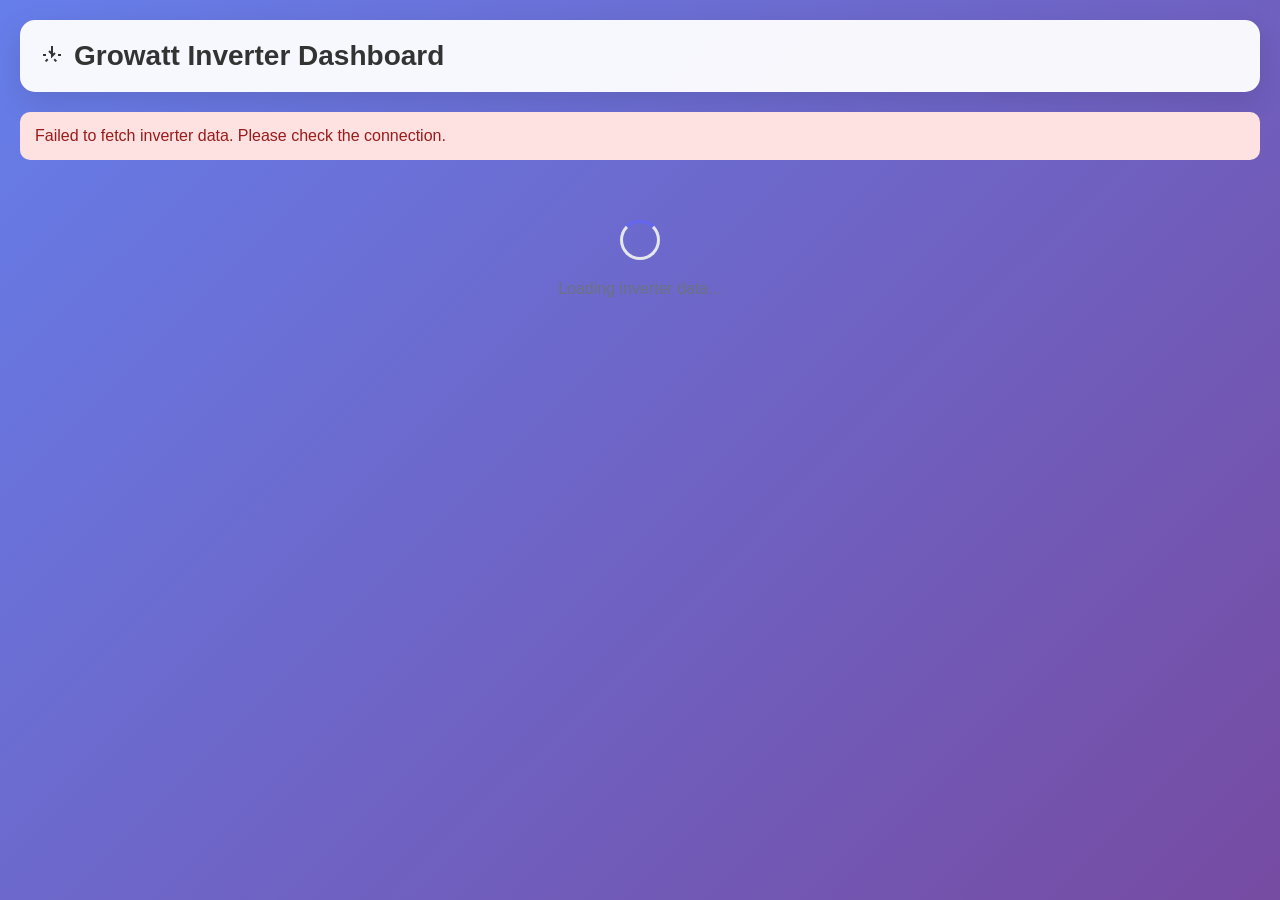
==== loxone_smart_home/templates/inverter_dashboard.html @ 91f9844d "feat: optimize Growatt inverter communication and add dashboard Major improvements to reduce inverte" ====
<!DOCTYPE html>
<html lang="en">
<head>
    <meta charset="UTF-8">
    <meta name="viewport" content="width=device-width, initial-scale=1.0">
    <title>Growatt Inverter Dashboard</title>
    <style>
        * {
            margin: 0;
            padding: 0;
            box-sizing: border-box;
        }
        
        body {
            font-family: -apple-system, BlinkMacSystemFont, 'Segoe UI', Roboto, Oxygen, Ubuntu, sans-serif;
            background: linear-gradient(135deg, #667eea 0%, #764ba2 100%);
            min-height: 100vh;
            padding: 20px;
        }
        
        .container {
            max-width: 1400px;
            margin: 0 auto;
        }
        
        header {
            background: rgba(255, 255, 255, 0.95);
            border-radius: 15px;
            padding: 20px;
            margin-bottom: 20px;
            box-shadow: 0 10px 30px rgba(0, 0, 0, 0.1);
        }
        
        h1 {
            color: #333;
            font-size: 28px;
            display: flex;
            align-items: center;
            gap: 10px;
        }
        
        .status-indicator {
            width: 12px;
            height: 12px;
            border-radius: 50%;
            display: inline-block;
            animation: pulse 2s infinite;
        }
        
        .status-indicator.online {
            background: #10b981;
        }
        
        .status-indicator.offline {
            background: #ef4444;
        }
        
        @keyframes pulse {
            0% { opacity: 1; }
            50% { opacity: 0.5; }
            100% { opacity: 1; }
        }
        
        .dashboard {
            display: grid;
            grid-template-columns: repeat(auto-fit, minmax(300px, 1fr));
            gap: 20px;
        }
        
        .card {
            background: rgba(255, 255, 255, 0.95);
            border-radius: 15px;
            padding: 20px;
            box-shadow: 0 10px 30px rgba(0, 0, 0, 0.1);
            transition: transform 0.3s ease;
        }
        
        .card:hover {
            transform: translateY(-5px);
        }
        
        .card h2 {
            color: #4c1d95;
            font-size: 18px;
            margin-bottom: 15px;
            display: flex;
            align-items: center;
            gap: 8px;
        }
        
        .metric {
            display: flex;
            justify-content: space-between;
            padding: 10px 0;
            border-bottom: 1px solid #e5e7eb;
        }
        
        .metric:last-child {
            border-bottom: none;
        }
        
        .metric.sub-metric {
            padding-left: 30px;
            font-size: 13px;
            opacity: 0.9;
        }
        
        .metric-label {
            color: #6b7280;
            font-size: 14px;
        }
        
        .metric-value {
            color: #111827;
            font-weight: 600;
            font-size: 16px;
        }
        
        .metric-value.positive {
            color: #10b981;
        }
        
        .metric-value.negative {
            color: #ef4444;
        }
        
        .metric-value.warning {
            color: #f59e0b;
        }
        
        .mode-badge {
            display: inline-block;
            padding: 4px 12px;
            border-radius: 20px;
            font-size: 14px;
            font-weight: 500;
        }
        
        .mode-badge.battery-first,
        .mode-badge.mode-battery {
            background: #dbeafe;
            color: #1e40af;
        }
        
        .mode-badge.load-first {
            background: #fef3c7;
            color: #92400e;
        }
        
        .mode-badge.grid-first,
        .mode-badge.mode-grid {
            background: #dcfce7;
            color: #166534;
        }
        
        .progress-bar {
            width: 100%;
            height: 20px;
            background: #e5e7eb;
            border-radius: 10px;
            overflow: hidden;
            margin-top: 5px;
        }
        
        .progress-fill {
            height: 100%;
            background: linear-gradient(90deg, #10b981, #34d399);
            transition: width 0.5s ease;
        }
        
        .last-update {
            text-align: center;
            color: rgba(255, 255, 255, 0.8);
            font-size: 14px;
            margin-top: 20px;
        }
        
        .error-message {
            background: #fee2e2;
            color: #991b1b;
            padding: 15px;
            border-radius: 10px;
            margin: 20px 0;
            display: none;
        }
        
        .loading {
            text-align: center;
            padding: 40px;
            color: #6b7280;
        }
        
        .spinner {
            border: 3px solid #e5e7eb;
            border-top: 3px solid #6366f1;
            border-radius: 50%;
            width: 40px;
            height: 40px;
            animation: spin 1s linear infinite;
            margin: 0 auto 20px;
        }
        
        @keyframes spin {
            0% { transform: rotate(0deg); }
            100% { transform: rotate(360deg); }
        }
        
        .schedule-item {
            display: flex;
            justify-content: space-between;
            padding: 8px 0;
            font-size: 14px;
        }
        
        .schedule-time {
            color: #4b5563;
        }
        
        .schedule-mode {
            font-weight: 500;
        }
        
        .price-chart {
            margin-top: 15px;
            height: 150px;
            position: relative;
        }
        
        .chart-bar {
            display: inline-block;
            width: calc(100% / 24 - 2px);
            background: #e5e7eb;
            margin: 0 1px;
            vertical-align: bottom;
            position: relative;
            transition: background 0.3s;
        }
        
        .chart-bar:hover {
            background: #9ca3af;
        }
        
        .chart-bar.active {
            background: #6366f1;
        }
        
        .chart-bar.cheapest {
            background: #10b981;
        }
        
        .chart-bar.expensive {
            background: #ef4444;
        }
    </style>
</head>
<body>
    <div class="container">
        <header>
            <h1>
                <svg width="24" height="24" viewBox="0 0 24 24" fill="none" stroke="currentColor" stroke-width="2">
                    <path d="M12 2v10l3-3M9 7l3 3M3 11h3M18 11h3M5.6 17.4l2.1-2.1M16.3 17.4l-2.1-2.1"/>
                </svg>
                Growatt Inverter Dashboard
                <span class="status-indicator" id="connectionStatus"></span>
            </h1>
        </header>
        
        <div class="error-message" id="errorMessage"></div>
        
        <div class="dashboard" id="dashboard">
            <div class="loading">
                <div class="spinner"></div>
                <p>Loading inverter data...</p>
            </div>
        </div>
        
        <div class="last-update" id="lastUpdate"></div>
    </div>
    
    <script>
        let updateInterval;
        let apiStatusData = null;
        
        async function fetchInverterData() {
            try {
                // Fetch both dashboard status and API status
                const [dashboardResponse, apiResponse] = await Promise.all([
                    fetch('/inverter/status'),
                    fetch('/api/growatt/status')
                ]);
                
                if (!dashboardResponse.ok) {
                    throw new Error(`Dashboard HTTP error! status: ${dashboardResponse.status}`);
                }
                
                const data = await dashboardResponse.json();
                
                // Try to get API status data if available
                if (apiResponse.ok) {
                    apiStatusData = await apiResponse.json();
                }
                
                updateDashboard(data);
                document.getElementById('errorMessage').style.display = 'none';
            } catch (error) {
                console.error('Error fetching inverter data:', error);
                showError('Failed to fetch inverter data. Please check the connection.');
            }
        }
        
        function updateDashboard(data) {
            const dashboard = document.getElementById('dashboard');
            
            // Update connection status
            const statusIndicator = document.getElementById('connectionStatus');
            statusIndicator.className = `status-indicator ${data.connected ? 'online' : 'offline'}`;
            
            // Build dashboard HTML
            dashboard.innerHTML = `
                <!-- System Status Card -->
                <div class="card">
                    <h2>
                        <svg width="20" height="20" viewBox="0 0 24 24" fill="none" stroke="currentColor" stroke-width="2">
                            <circle cx="12" cy="12" r="10"/>
                            <path d="M12 6v6l4 2"/>
                        </svg>
                        System Status
                    </h2>
                    <div class="metric">
                        <span class="metric-label">Mode</span>
                        <span class="metric-value">
                            <span class="mode-badge ${getModeClass(data.current_mode)}">${data.current_mode || 'Unknown'}</span>
                        </span>
                    </div>
                    <div class="metric">
                        <span class="metric-label">Inverter Time</span>
                        <span class="metric-value">${formatTime(data.inverter_time)}</span>
                    </div>
                    <div class="metric">
                        <span class="metric-label">Time Offset</span>
                        <span class="metric-value ${data.time_offset_minutes > 5 ? 'warning' : ''}">${data.time_offset_minutes || 0} min</span>
                    </div>
                    <div class="metric">
                        <span class="metric-label">Simulation Mode</span>
                        <span class="metric-value">${data.simulation_mode ? 'Yes' : 'No'}</span>
                    </div>
                </div>
                
                <!-- Power Flow Card -->
                <div class="card">
                    <h2>
                        <svg width="20" height="20" viewBox="0 0 24 24" fill="none" stroke="currentColor" stroke-width="2">
                            <path d="M13 2L3 14h9l-1 8 10-12h-9l1-8z"/>
                        </svg>
                        Power Flow
                    </h2>
                    <div class="metric">
                        <span class="metric-label">Solar Production</span>
                        <span class="metric-value positive">${formatPower(data.solar_power)} W</span>
                    </div>
                    <div class="metric">
                        <span class="metric-label">Battery Power</span>
                        <span class="metric-value ${data.battery_power > 0 ? 'positive' : 'negative'}">${formatPower(data.battery_power)} W</span>
                    </div>
                    <div class="metric">
                        <span class="metric-label">Grid Power</span>
                        <span class="metric-value ${data.grid_power < 0 ? 'positive' : 'negative'}">${formatPower(data.grid_power)} W</span>
                    </div>
                    <div class="metric">
                        <span class="metric-label">Load Power</span>
                        <span class="metric-value">${formatPower(data.load_power)} W</span>
                    </div>
                </div>
                
                <!-- Battery Status Card -->
                <div class="card">
                    <h2>
                        <svg width="20" height="20" viewBox="0 0 24 24" fill="none" stroke="currentColor" stroke-width="2">
                            <rect x="1" y="6" width="18" height="12" rx="2"/>
                            <path d="M23 10v4"/>
                        </svg>
                        Battery Status
                    </h2>
                    <div class="metric">
                        <span class="metric-label">State of Charge</span>
                        <span class="metric-value">${data.battery_soc || 0}%</span>
                    </div>
                    <div class="progress-bar">
                        <div class="progress-fill" style="width: ${data.battery_soc || 0}%"></div>
                    </div>
                    <div class="metric">
                        <span class="metric-label">Voltage</span>
                        <span class="metric-value">${formatVoltage(data.battery_voltage)} V</span>
                    </div>
                    <div class="metric">
                        <span class="metric-label">Current</span>
                        <span class="metric-value">${formatCurrent(data.battery_current)} A</span>
                    </div>
                    <div class="metric">
                        <span class="metric-label">Temperature</span>
                        <span class="metric-value ${data.battery_temp > 40 ? 'warning' : ''}">${data.battery_temp || '--'}°C</span>
                    </div>
                </div>
                
                <!-- Energy Prices Card -->
                <div class="card">
                    <h2>
                        <svg width="20" height="20" viewBox="0 0 24 24" fill="none" stroke="currentColor" stroke-width="2">
                            <path d="M12 2v20M17 5H9.5a3.5 3.5 0 000 7h5a3.5 3.5 0 010 7H6"/>
                        </svg>
                        Energy Prices
                    </h2>
                    <div class="metric">
                        <span class="metric-label">Current Price</span>
                        <span class="metric-value">${formatPrice(data.current_price)} CZK/kWh</span>
                    </div>
                    <div class="metric">
                        <span class="metric-label">Average Today</span>
                        <span class="metric-value">${formatPrice(data.avg_price_today)} CZK/kWh</span>
                    </div>
                    <div class="metric">
                        <span class="metric-label">Min/Max Today</span>
                        <span class="metric-value">${formatPrice(data.min_price_today)} - ${formatPrice(data.max_price_today)}</span>
                    </div>
                    <div class="metric">
                        <span class="metric-label">Export Threshold</span>
                        <span class="metric-value">${formatPrice(data.export_threshold)} CZK/kWh</span>
                    </div>
                    ${renderPriceChart(data.hourly_prices)}
                </div>
                
                <!-- Mode Control Status Card -->
                <div class="card">
                    <h2>
                        <svg width="20" height="20" viewBox="0 0 24 24" fill="none" stroke="currentColor" stroke-width="2">
                            <path d="M10.29 3.86L1.82 18a2 2 0 001.71 3h16.94a2 2 0 001.71-3L13.71 3.86a2 2 0 00-3.42 0z"/>
                        </svg>
                        Mode Control Status
                    </h2>
                    ${renderModeStatus()}
                </div>
                
                <!-- Schedule Card -->
                <div class="card">
                    <h2>
                        <svg width="20" height="20" viewBox="0 0 24 24" fill="none" stroke="currentColor" stroke-width="2">
                            <path d="M8 2v4M16 2v4M3 10h18M5 4h14a2 2 0 012 2v14a2 2 0 01-2 2H5a2 2 0 01-2-2V6a2 2 0 012-2z"/>
                        </svg>
                        Today's Schedule
                    </h2>
                    ${renderSchedule(data.schedule)}
                </div>
                
                <!-- Statistics Card -->
                <div class="card">
                    <h2>
                        <svg width="20" height="20" viewBox="0 0 24 24" fill="none" stroke="currentColor" stroke-width="2">
                            <path d="M3 3v18h18M8 17V9M12 17V5M16 17v-3"/>
                        </svg>
                        Daily Statistics
                    </h2>
                    <div class="metric">
                        <span class="metric-label">Energy Produced</span>
                        <span class="metric-value positive">${formatEnergy(data.daily_production)} kWh</span>
                    </div>
                    <div class="metric">
                        <span class="metric-label">Energy Consumed</span>
                        <span class="metric-value">${formatEnergy(data.daily_consumption)} kWh</span>
                    </div>
                    <div class="metric">
                        <span class="metric-label">Grid Import</span>
                        <span class="metric-value negative">${formatEnergy(data.daily_import)} kWh</span>
                    </div>
                    <div class="metric">
                        <span class="metric-label">Grid Export</span>
                        <span class="metric-value positive">${formatEnergy(data.daily_export)} kWh</span>
                    </div>
                </div>
            `;
            
            // Update last update time
            document.getElementById('lastUpdate').textContent = `Last updated: ${new Date().toLocaleTimeString()}`;
        }
        
        function getModeClass(mode) {
            if (!mode) return '';
            if (mode.includes('Battery First')) return 'battery-first';
            if (mode.includes('Load First')) return 'load-first';
            if (mode.includes('Grid First')) return 'grid-first';
            return '';
        }
        
        function formatPower(value) {
            if (value === null || value === undefined) return '--';
            return Math.abs(value).toLocaleString();
        }
        
        function formatVoltage(value) {
            if (value === null || value === undefined) return '--';
            return value.toFixed(1);
        }
        
        function formatCurrent(value) {
            if (value === null || value === undefined) return '--';
            return value.toFixed(1);
        }
        
        function formatPrice(value) {
            if (value === null || value === undefined) return '--';
            return value.toFixed(2);
        }
        
        function formatEnergy(value) {
            if (value === null || value === undefined) return '--';
            return value.toFixed(2);
        }
        
        function formatTime(timestamp) {
            if (!timestamp) return '--';
            return new Date(timestamp).toLocaleTimeString();
        }
        
        function renderModeStatus() {
            // Use API status data if available
            if (!apiStatusData || !apiStatusData.inverter_data) {
                return '<div class="metric"><span class="metric-label">Mode data not available</span></div>';
            }
            
            const inverterData = apiStatusData.inverter_data;
            let html = '';
            
            // Active Power Rate
            html += `
                <div class="metric">
                    <span class="metric-label">Active Power Rate</span>
                    <span class="metric-value">${inverterData.active_power_rate || 100}%</span>
                </div>
            `;
            
            // Battery First Mode Status
            const bfStatus = inverterData.battery_first_status || {};
            html += `
                <div class="metric">
                    <span class="metric-label">Battery First Mode</span>
                    <span class="metric-value">
                        <span class="mode-badge ${bfStatus.enabled ? 'mode-battery' : ''}">${bfStatus.enabled ? 'ACTIVE' : 'Inactive'}</span>
                    </span>
                </div>
            `;
            
            if (bfStatus.enabled) {
                html += `
                    <div class="metric sub-metric">
                        <span class="metric-label">Time Window</span>
                        <span class="metric-value">${bfStatus.start} - ${bfStatus.end}</span>
                    </div>
                    <div class="metric sub-metric">
                        <span class="metric-label">Stop SOC / Power Rate</span>
                        <span class="metric-value">${bfStatus.stop_soc}% / ${bfStatus.power_rate}%</span>
                    </div>
                `;
            }
            
            // Grid First Mode Status
            const gfStatus = inverterData.grid_first_status || {};
            html += `
                <div class="metric">
                    <span class="metric-label">Grid First Mode</span>
                    <span class="metric-value">
                        <span class="mode-badge ${gfStatus.enabled ? 'mode-grid' : ''}">${gfStatus.enabled ? 'ACTIVE' : 'Inactive'}</span>
                    </span>
                </div>
            `;
            
            if (gfStatus.enabled) {
                html += `
                    <div class="metric sub-metric">
                        <span class="metric-label">Time Window</span>
                        <span class="metric-value">${gfStatus.start} - ${gfStatus.end}</span>
                    </div>
                    <div class="metric sub-metric">
                        <span class="metric-label">Stop SOC / Power Rate</span>
                        <span class="metric-value">${gfStatus.stop_soc}% / ${gfStatus.power_rate}%</span>
                    </div>
                `;
            }
            
            return html;
        }
        
        function renderSchedule(schedule) {
            if (!schedule || schedule.length === 0) {
                return '<div class="metric"><span class="metric-label">No schedule configured</span></div>';
            }
            
            return schedule.map(item => `
                <div class="schedule-item">
                    <span class="schedule-time">${item.time}</span>
                    <span class="schedule-mode mode-badge ${getModeClass(item.mode)}">${item.mode}</span>
                </div>
            `).join('');
        }
        
        function renderPriceChart(prices) {
            if (!prices || prices.length === 0) {
                return '<div class="price-chart"><p style="text-align: center; color: #9ca3af;">No price data available</p></div>';
            }
            
            const maxPrice = Math.max(...prices.map(p => p.price));
            const minPrice = Math.min(...prices.map(p => p.price));
            const currentHour = new Date().getHours();
            
            const bars = prices.map((item, index) => {
                const height = ((item.price - minPrice) / (maxPrice - minPrice)) * 100;
                let className = 'chart-bar';
                if (index === currentHour) className += ' active';
                if (item.is_cheapest) className += ' cheapest';
                if (item.is_expensive) className += ' expensive';
                
                return `<div class="${className}" style="height: ${height}%" title="${item.hour}:00 - ${item.price.toFixed(2)} CZK/kWh"></div>`;
            }).join('');
            
            return `<div class="price-chart">${bars}</div>`;
        }
        
        function showError(message) {
            const errorDiv = document.getElementById('errorMessage');
            errorDiv.textContent = message;
            errorDiv.style.display = 'block';
        }
        
        // Initial load
        fetchInverterData();
        
        // Auto-refresh every 30 seconds
        updateInterval = setInterval(fetchInverterData, 30000);
        
        // Clean up on page unload
        window.addEventListener('beforeunload', () => {
            if (updateInterval) {
                clearInterval(updateInterval);
            }
        });
    </script>
</body>
</html>
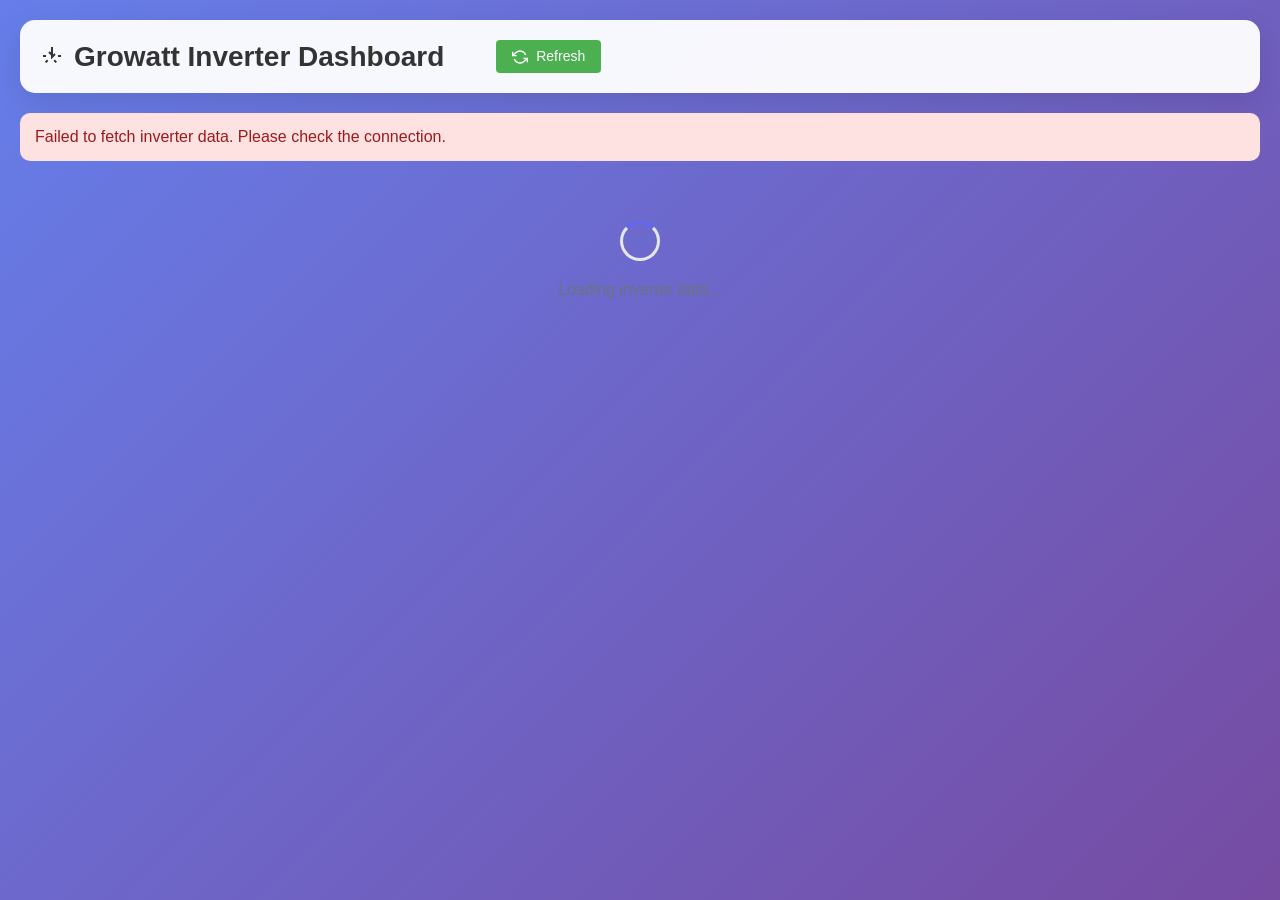
==== commit b6f5f324: "feat: disable auto-refresh and add manual refresh button - Disabled 30-second auto-refresh to preven" ====
--- a/loxone_smart_home/templates/inverter_dashboard.html
+++ b/loxone_smart_home/templates/inverter_dashboard.html
@@ -220,37 +220,15 @@
             font-weight: 500;
         }
         
-        .price-chart {
-            margin-top: 15px;
-            height: 150px;
-            position: relative;
-        }
-        
-        .chart-bar {
-            display: inline-block;
-            width: calc(100% / 24 - 2px);
-            background: #e5e7eb;
-            margin: 0 1px;
-            vertical-align: bottom;
-            position: relative;
-            transition: background 0.3s;
-        }
-        
-        .chart-bar:hover {
-            background: #9ca3af;
-        }
-        
-        .chart-bar.active {
-            background: #6366f1;
-        }
-        
-        .chart-bar.cheapest {
-            background: #10b981;
-        }
-        
-        .chart-bar.expensive {
-            background: #ef4444;
-        }
+        #refreshButton:hover:not(:disabled) {
+            background: #45a049 !important;
+        }
+        
+        #refreshButton:disabled {
+            opacity: 0.6;
+            cursor: not-allowed;
+        }
+        
     </style>
 </head>
 <body>
@@ -262,6 +240,12 @@
                 </svg>
                 Growatt Inverter Dashboard
                 <span class="status-indicator" id="connectionStatus"></span>
+                <button id="refreshButton" onclick="fetchInverterData()" style="margin-left: 20px; padding: 8px 16px; background: #4CAF50; color: white; border: none; border-radius: 4px; cursor: pointer; font-size: 14px;">
+                    <svg width="16" height="16" viewBox="0 0 24 24" fill="none" stroke="currentColor" stroke-width="2" style="vertical-align: middle; margin-right: 4px;">
+                        <path d="M1 4v6h6M23 20v-6h-6M20.49 9A9 9 0 0 0 5.64 5.64L1 10m22 4l-4.64 4.36A9 9 0 0 1 3.51 15"/>
+                    </svg>
+                    Refresh
+                </button>
             </h1>
         </header>
         
@@ -333,14 +317,6 @@
                         </span>
                     </div>
                     <div class="metric">
-                        <span class="metric-label">Inverter Time</span>
-                        <span class="metric-value">${formatTime(data.inverter_time)}</span>
-                    </div>
-                    <div class="metric">
-                        <span class="metric-label">Time Offset</span>
-                        <span class="metric-value ${data.time_offset_minutes > 5 ? 'warning' : ''}">${data.time_offset_minutes || 0} min</span>
-                    </div>
-                    <div class="metric">
                         <span class="metric-label">Simulation Mode</span>
                         <span class="metric-value">${data.simulation_mode ? 'Yes' : 'No'}</span>
                     </div>
@@ -408,36 +384,48 @@
                         <svg width="20" height="20" viewBox="0 0 24 24" fill="none" stroke="currentColor" stroke-width="2">
                             <path d="M12 2v20M17 5H9.5a3.5 3.5 0 000 7h5a3.5 3.5 0 010 7H6"/>
                         </svg>
-                        Energy Prices
-                    </h2>
-                    <div class="metric">
-                        <span class="metric-label">Current Price</span>
-                        <span class="metric-value">${formatPrice(data.current_price)} CZK/kWh</span>
-                    </div>
-                    <div class="metric">
-                        <span class="metric-label">Average Today</span>
-                        <span class="metric-value">${formatPrice(data.avg_price_today)} CZK/kWh</span>
-                    </div>
-                    <div class="metric">
-                        <span class="metric-label">Min/Max Today</span>
-                        <span class="metric-value">${formatPrice(data.min_price_today)} - ${formatPrice(data.max_price_today)}</span>
-                    </div>
-                    <div class="metric">
-                        <span class="metric-label">Export Threshold</span>
-                        <span class="metric-value">${formatPrice(data.export_threshold)} CZK/kWh</span>
-                    </div>
-                    ${renderPriceChart(data.hourly_prices)}
-                </div>
-                
-                <!-- Mode Control Status Card -->
-                <div class="card">
-                    <h2>
-                        <svg width="20" height="20" viewBox="0 0 24 24" fill="none" stroke="currentColor" stroke-width="2">
-                            <path d="M10.29 3.86L1.82 18a2 2 0 001.71 3h16.94a2 2 0 001.71-3L13.71 3.86a2 2 0 00-3.42 0z"/>
-                        </svg>
-                        Mode Control Status
-                    </h2>
-                    ${renderModeStatus()}
+                        Configuration
+                    </h2>
+                    <div class="metric">
+                        <span class="metric-label">Export Price Threshold</span>
+                        <span class="metric-value">${data.export_threshold} EUR/MWh</span>
+                    </div>
+                    <div class="metric">
+                        <span class="metric-label">Season Mode</span>
+                        <span class="metric-value">${data.season_mode || 'Unknown'}</span>
+                    </div>
+                    <div class="metric">
+                        <span class="metric-label">AC Enabled</span>
+                        <span class="metric-value">${data.ac_enabled ? 'Yes' : 'No'}</span>
+                    </div>
+                    <div class="metric">
+                        <span class="metric-label">Export Enabled</span>
+                        <span class="metric-value">${data.export_enabled ? 'Yes' : 'No'}</span>
+                    </div>
+                </div>
+                
+                <!-- Battery First Mode Card -->
+                <div class="card">
+                    <h2>
+                        <svg width="20" height="20" viewBox="0 0 24 24" fill="none" stroke="currentColor" stroke-width="2">
+                            <rect x="1" y="6" width="18" height="12" rx="2" ry="2"/>
+                            <line x1="23" y1="13" x2="23" y2="11"/>
+                            <rect x="4" y="9" width="6" height="6" fill="currentColor"/>
+                        </svg>
+                        Battery First Mode
+                    </h2>
+                    ${renderBatteryFirstStatus()}
+                </div>
+                
+                <!-- Grid First Mode Card -->
+                <div class="card">
+                    <h2>
+                        <svg width="20" height="20" viewBox="0 0 24 24" fill="none" stroke="currentColor" stroke-width="2">
+                            <path d="M12 2v10l3-3M9 7l3 3M3 11h3M18 11h3M5.6 17.4l2.1-2.1M16.3 17.4l-2.1-2.1"/>
+                        </svg>
+                        Grid First Mode
+                    </h2>
+                    ${renderGridFirstStatus()}
                 </div>
                 
                 <!-- Schedule Card -->
@@ -520,70 +508,58 @@
             return new Date(timestamp).toLocaleTimeString();
         }
         
-        function renderModeStatus() {
+        function renderBatteryFirstStatus() {
             // Use API status data if available
             if (!apiStatusData || !apiStatusData.inverter_data) {
-                return '<div class="metric"><span class="metric-label">Mode data not available</span></div>';
+                return '<div class="metric"><span class="metric-label">Battery mode data not available</span></div>';
             }
             
             const inverterData = apiStatusData.inverter_data;
+            const batteryData = inverterData.battery_first_data || {};
             let html = '';
             
-            // Active Power Rate
+            // Display raw JSON data from inverter
             html += `
                 <div class="metric">
-                    <span class="metric-label">Active Power Rate</span>
-                    <span class="metric-value">${inverterData.active_power_rate || 100}%</span>
-                </div>
+                    <span class="metric-label">Inverter Response:</span>
+                </div>
+                <pre style="background: #f0f0f0; padding: 10px; border-radius: 4px; overflow-x: auto; font-size: 12px;">
+${JSON.stringify(batteryData, null, 2)}
+                </pre>
             `;
             
-            // Battery First Mode Status
-            const bfStatus = inverterData.battery_first_status || {};
+            // Active Power Rate (applies to all modes)
+            if (inverterData.active_power_rate !== undefined) {
+                html += `
+                    <div class="metric" style="margin-top: 15px;">
+                        <span class="metric-label"><strong>Current Power Rate</strong></span>
+                        <span class="metric-value">${inverterData.active_power_rate}%</span>
+                    </div>
+                `;
+            }
+            
+            return html;
+        }
+        
+        function renderGridFirstStatus() {
+            // Use API status data if available
+            if (!apiStatusData || !apiStatusData.inverter_data) {
+                return '<div class="metric"><span class="metric-label">Grid mode data not available</span></div>';
+            }
+            
+            const inverterData = apiStatusData.inverter_data;
+            const gridData = inverterData.grid_first_data || {};
+            let html = '';
+            
+            // Display raw JSON data from inverter
             html += `
                 <div class="metric">
-                    <span class="metric-label">Battery First Mode</span>
-                    <span class="metric-value">
-                        <span class="mode-badge ${bfStatus.enabled ? 'mode-battery' : ''}">${bfStatus.enabled ? 'ACTIVE' : 'Inactive'}</span>
-                    </span>
-                </div>
+                    <span class="metric-label">Inverter Response:</span>
+                </div>
+                <pre style="background: #f0f0f0; padding: 10px; border-radius: 4px; overflow-x: auto; font-size: 12px;">
+${JSON.stringify(gridData, null, 2)}
+                </pre>
             `;
-            
-            if (bfStatus.enabled) {
-                html += `
-                    <div class="metric sub-metric">
-                        <span class="metric-label">Time Window</span>
-                        <span class="metric-value">${bfStatus.start} - ${bfStatus.end}</span>
-                    </div>
-                    <div class="metric sub-metric">
-                        <span class="metric-label">Stop SOC / Power Rate</span>
-                        <span class="metric-value">${bfStatus.stop_soc}% / ${bfStatus.power_rate}%</span>
-                    </div>
-                `;
-            }
-            
-            // Grid First Mode Status
-            const gfStatus = inverterData.grid_first_status || {};
-            html += `
-                <div class="metric">
-                    <span class="metric-label">Grid First Mode</span>
-                    <span class="metric-value">
-                        <span class="mode-badge ${gfStatus.enabled ? 'mode-grid' : ''}">${gfStatus.enabled ? 'ACTIVE' : 'Inactive'}</span>
-                    </span>
-                </div>
-            `;
-            
-            if (gfStatus.enabled) {
-                html += `
-                    <div class="metric sub-metric">
-                        <span class="metric-label">Time Window</span>
-                        <span class="metric-value">${gfStatus.start} - ${gfStatus.end}</span>
-                    </div>
-                    <div class="metric sub-metric">
-                        <span class="metric-label">Stop SOC / Power Rate</span>
-                        <span class="metric-value">${gfStatus.stop_soc}% / ${gfStatus.power_rate}%</span>
-                    </div>
-                `;
-            }
             
             return html;
         }
@@ -601,27 +577,6 @@
             `).join('');
         }
         
-        function renderPriceChart(prices) {
-            if (!prices || prices.length === 0) {
-                return '<div class="price-chart"><p style="text-align: center; color: #9ca3af;">No price data available</p></div>';
-            }
-            
-            const maxPrice = Math.max(...prices.map(p => p.price));
-            const minPrice = Math.min(...prices.map(p => p.price));
-            const currentHour = new Date().getHours();
-            
-            const bars = prices.map((item, index) => {
-                const height = ((item.price - minPrice) / (maxPrice - minPrice)) * 100;
-                let className = 'chart-bar';
-                if (index === currentHour) className += ' active';
-                if (item.is_cheapest) className += ' cheapest';
-                if (item.is_expensive) className += ' expensive';
-                
-                return `<div class="${className}" style="height: ${height}%" title="${item.hour}:00 - ${item.price.toFixed(2)} CZK/kWh"></div>`;
-            }).join('');
-            
-            return `<div class="price-chart">${bars}</div>`;
-        }
         
         function showError(message) {
             const errorDiv = document.getElementById('errorMessage');
@@ -632,15 +587,26 @@
         // Initial load
         fetchInverterData();
         
-        // Auto-refresh every 30 seconds
-        updateInterval = setInterval(fetchInverterData, 30000);
-        
-        // Clean up on page unload
-        window.addEventListener('beforeunload', () => {
-            if (updateInterval) {
-                clearInterval(updateInterval);
-            }
-        });
+        // Disabled auto-refresh to avoid flooding Modbus
+        // Users can manually refresh using the button
+        // updateInterval = setInterval(fetchInverterData, 30000);
+        
+        // Add loading indication to refresh button
+        window.fetchInverterData = async function() {
+            const refreshBtn = document.getElementById('refreshButton');
+            const originalContent = refreshBtn.innerHTML;
+            refreshBtn.innerHTML = '<span style="display: inline-block; animation: spin 1s linear infinite;">⟳</span> Loading...';
+            refreshBtn.disabled = true;
+            
+            // Call the original fetchInverterData
+            await fetchInverterDataOriginal();
+            
+            refreshBtn.innerHTML = originalContent;
+            refreshBtn.disabled = false;
+        }
+        
+        // Rename original function
+        const fetchInverterDataOriginal = fetchInverterData;
     </script>
 </body>
 </html>
